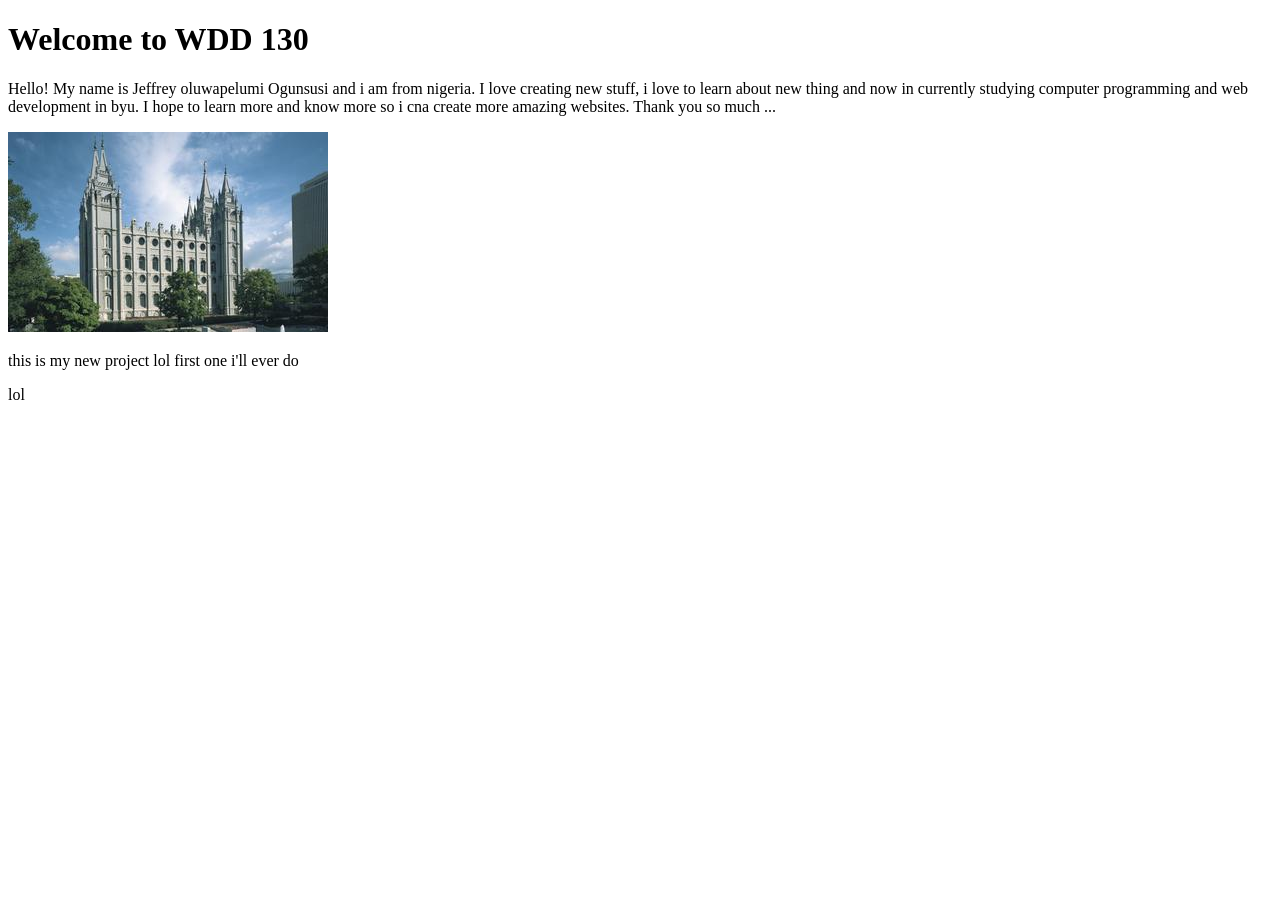
==== index.html @ b3ceda9e "i created the index.html file and i do my code" ====
<!DOCTYPE html>
<html lang"en-US">

<head>
    <meta charset="UTF-8">
    <meta name="viewport" content="width=device-width, initial-scale=1.0">
    <title>WDD 130 | Jeffrey Oluwapelumi Ogunsusi</title>
</head>

<body>
    <h1>Welcome to WDD 130</h1>
    <p>Hello! My name is Jeffrey oluwapelumi Ogunsusi and i am from nigeria. I love creating new stuff, i love to learn about new thing and now in currently studying computer programming and web development in byu. I hope to learn more and know more so i cna create more amazing websites. Thank you so much ...</p>

    <img src="images/salt-lake-temple.jpg" alt="The Salt Lake Temple.">
</body>
<footer>
    <p> this is my new project lol first one i'll ever do
</footer>
lol
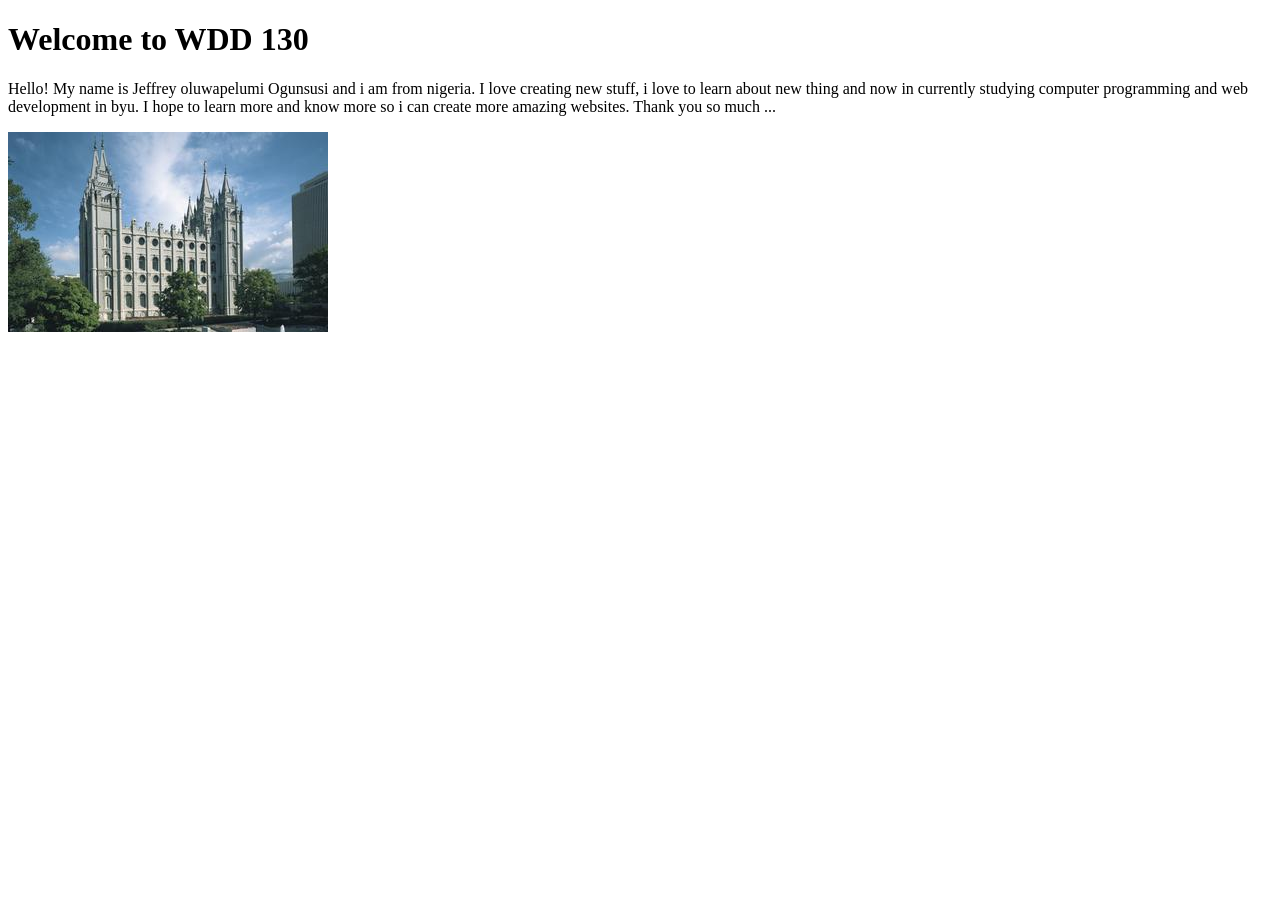
==== commit 60cedf38: "I created the index.html file just now" ====
--- a/index.html
+++ b/index.html
@@ -9,11 +9,12 @@
 
 <body>
     <h1>Welcome to WDD 130</h1>
-    <p>Hello! My name is Jeffrey oluwapelumi Ogunsusi and i am from nigeria. I love creating new stuff, i love to learn about new thing and now in currently studying computer programming and web development in byu. I hope to learn more and know more so i cna create more amazing websites. Thank you so much ...</p>
+    <p>
+        Hello! My name is Jeffrey oluwapelumi Ogunsusi and i am from nigeria. I love creating new stuff, i love to learn about new thing and now in currently studying computer programming and web development in byu. I hope to learn more and know more so i can create more amazing websites. Thank you so much ...
+    </p>
 
     <img src="images/salt-lake-temple.jpg" alt="The Salt Lake Temple.">
 </body>
-<footer>
-    <p> this is my new project lol first one i'll ever do
-</footer>
-lol
+
+
+</html>
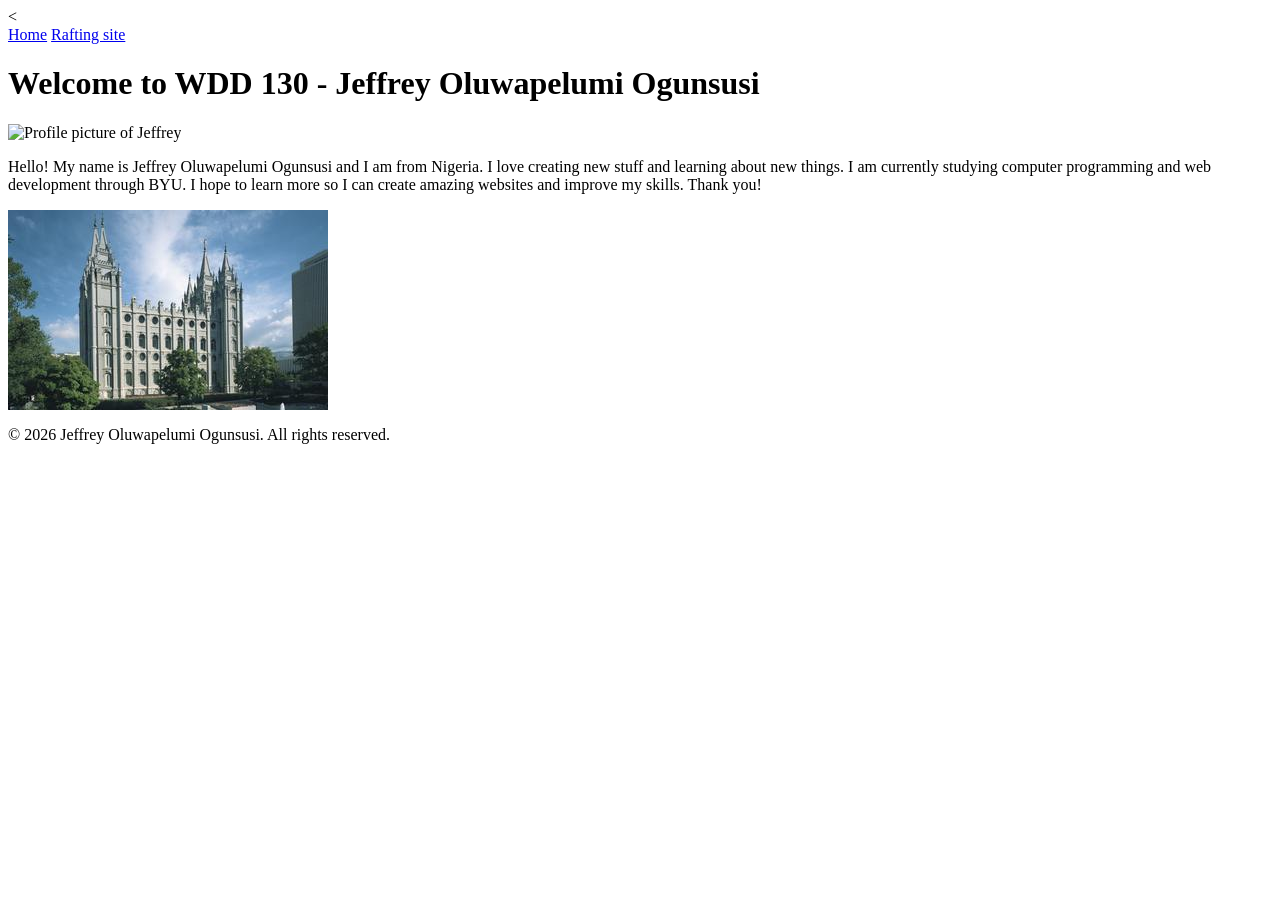
==== commit 7528a6cb: "i just created this index.html" ====
--- a/index.html
+++ b/index.html
@@ -1,20 +1,40 @@
-<!DOCTYPE html>
-<html lang"en-US">
+< <!DOCTYPE html>
+    <html lang="en-US">
 
-<head>
-    <meta charset="UTF-8">
-    <meta name="viewport" content="width=device-width, initial-scale=1.0">
-    <title>WDD 130 | Jeffrey Oluwapelumi Ogunsusi</title>
-</head>
+    <head>
+        <meta charset="UTF-8">
+        <meta name="viewport" content="width=device-width, initial-scale=1.0">
+        <title>WDD 130 | Jeffrey Oluwapelumi Ogunsusi</title>
+    </head>
 
-<body>
-    <h1>Welcome to WDD 130</h1>
-    <p>
-        Hello! My name is Jeffrey oluwapelumi Ogunsusi and i am from nigeria. I love creating new stuff, i love to learn about new thing and now in currently studying computer programming and web development in byu. I hope to learn more and know more so i can create more amazing websites. Thank you so much ...
-    </p>
+    <body>
 
-    <img src="images/salt-lake-temple.jpg" alt="The Salt Lake Temple.">
-</body>
+        <header>
+            <nav>
+                <a href="#">Home</a>
+                <a href="wwr/">Rafting site</a>
+            </nav>
+        </header>
+        <main>
+            <h1>Welcome to WDD 130 - Jeffrey Oluwapelumi Ogunsusi</h1>
 
+            <img src="images/profile.jpg" alt="Profile picture of Jeffrey">
 
-</html>
+            <p>
+                Hello! My name is Jeffrey Oluwapelumi Ogunsusi and I am from Nigeria.
+                I love creating new stuff and learning about new things.
+                I am currently studying computer programming and web development
+                through BYU. I hope to learn more so I can create amazing websites
+                and improve my skills. Thank you!
+            </p>
+
+            <img src="images/salt-lake-temple.jpg" alt="The Salt Lake Temple.">
+        </main>
+
+        <footer>
+            <p>© 2026 Jeffrey Oluwapelumi Ogunsusi. All rights reserved.</p>
+        </footer>
+
+    </body>
+
+    </html>
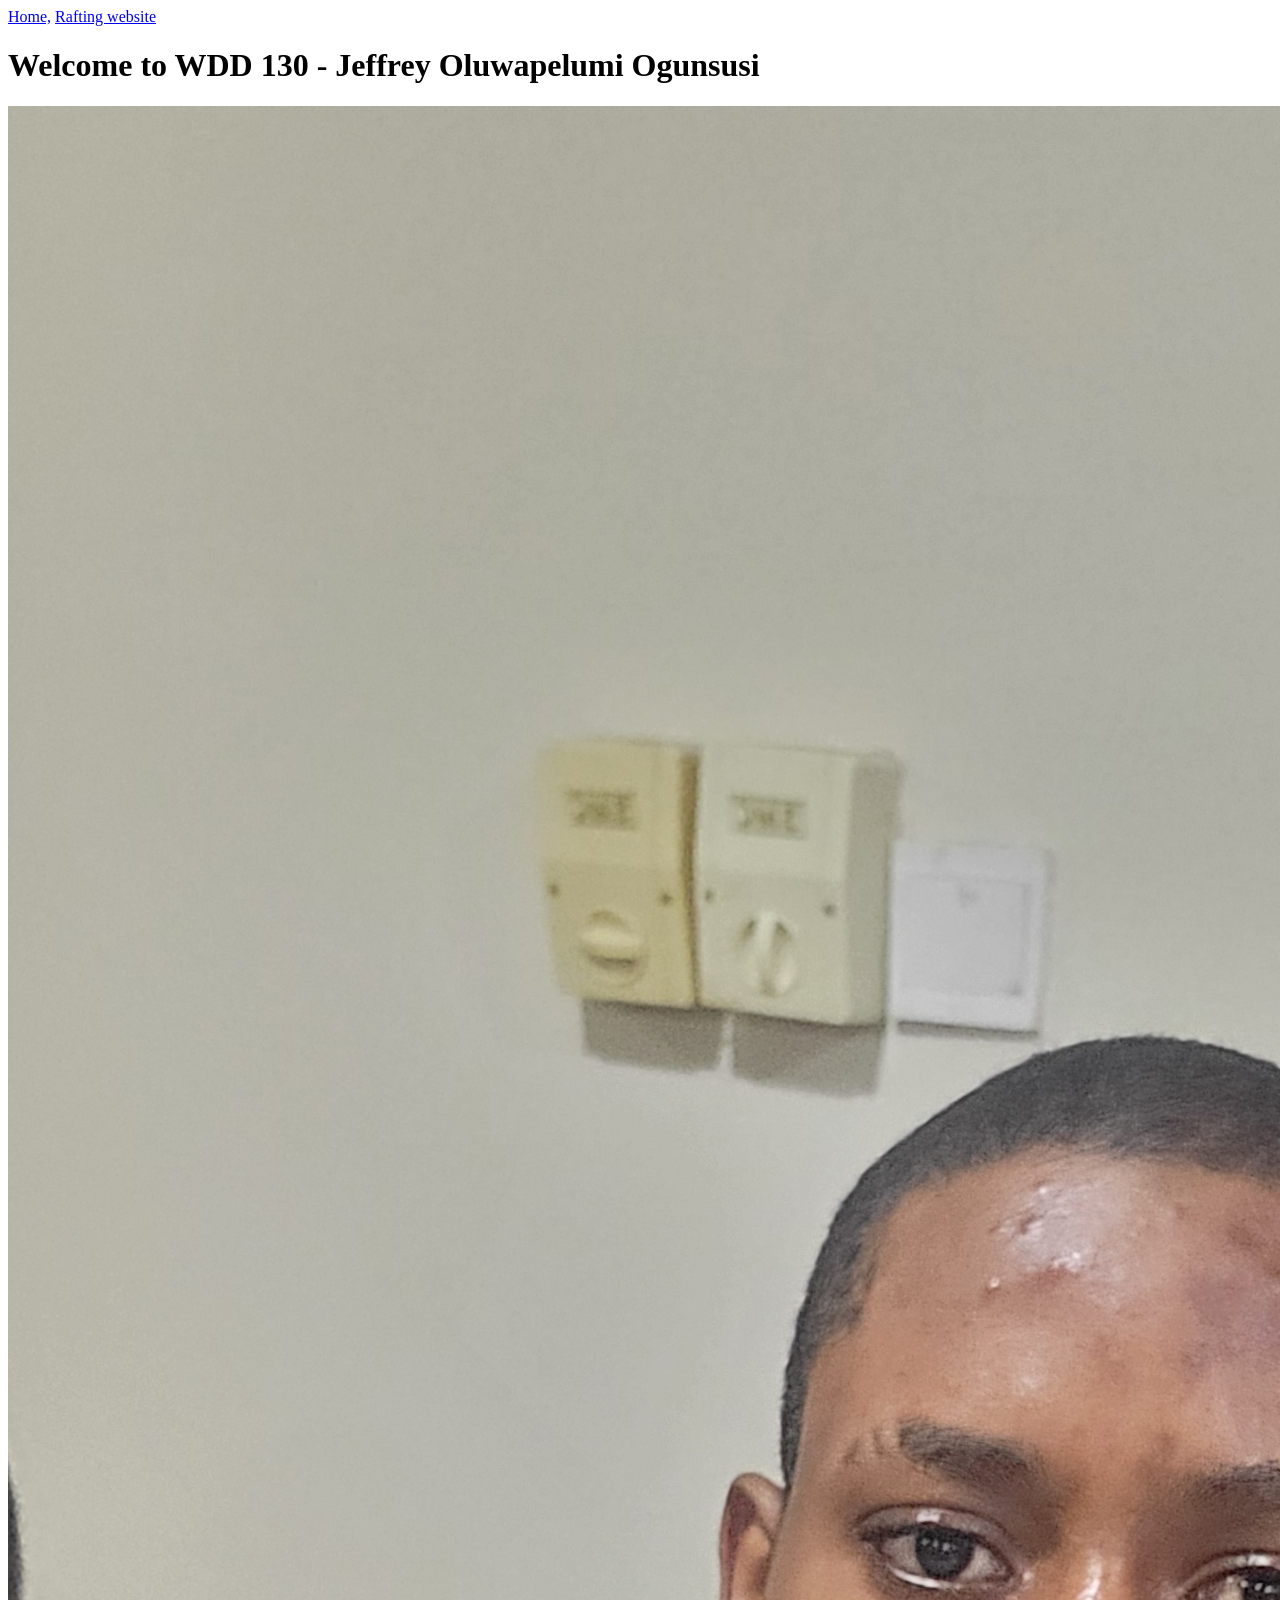
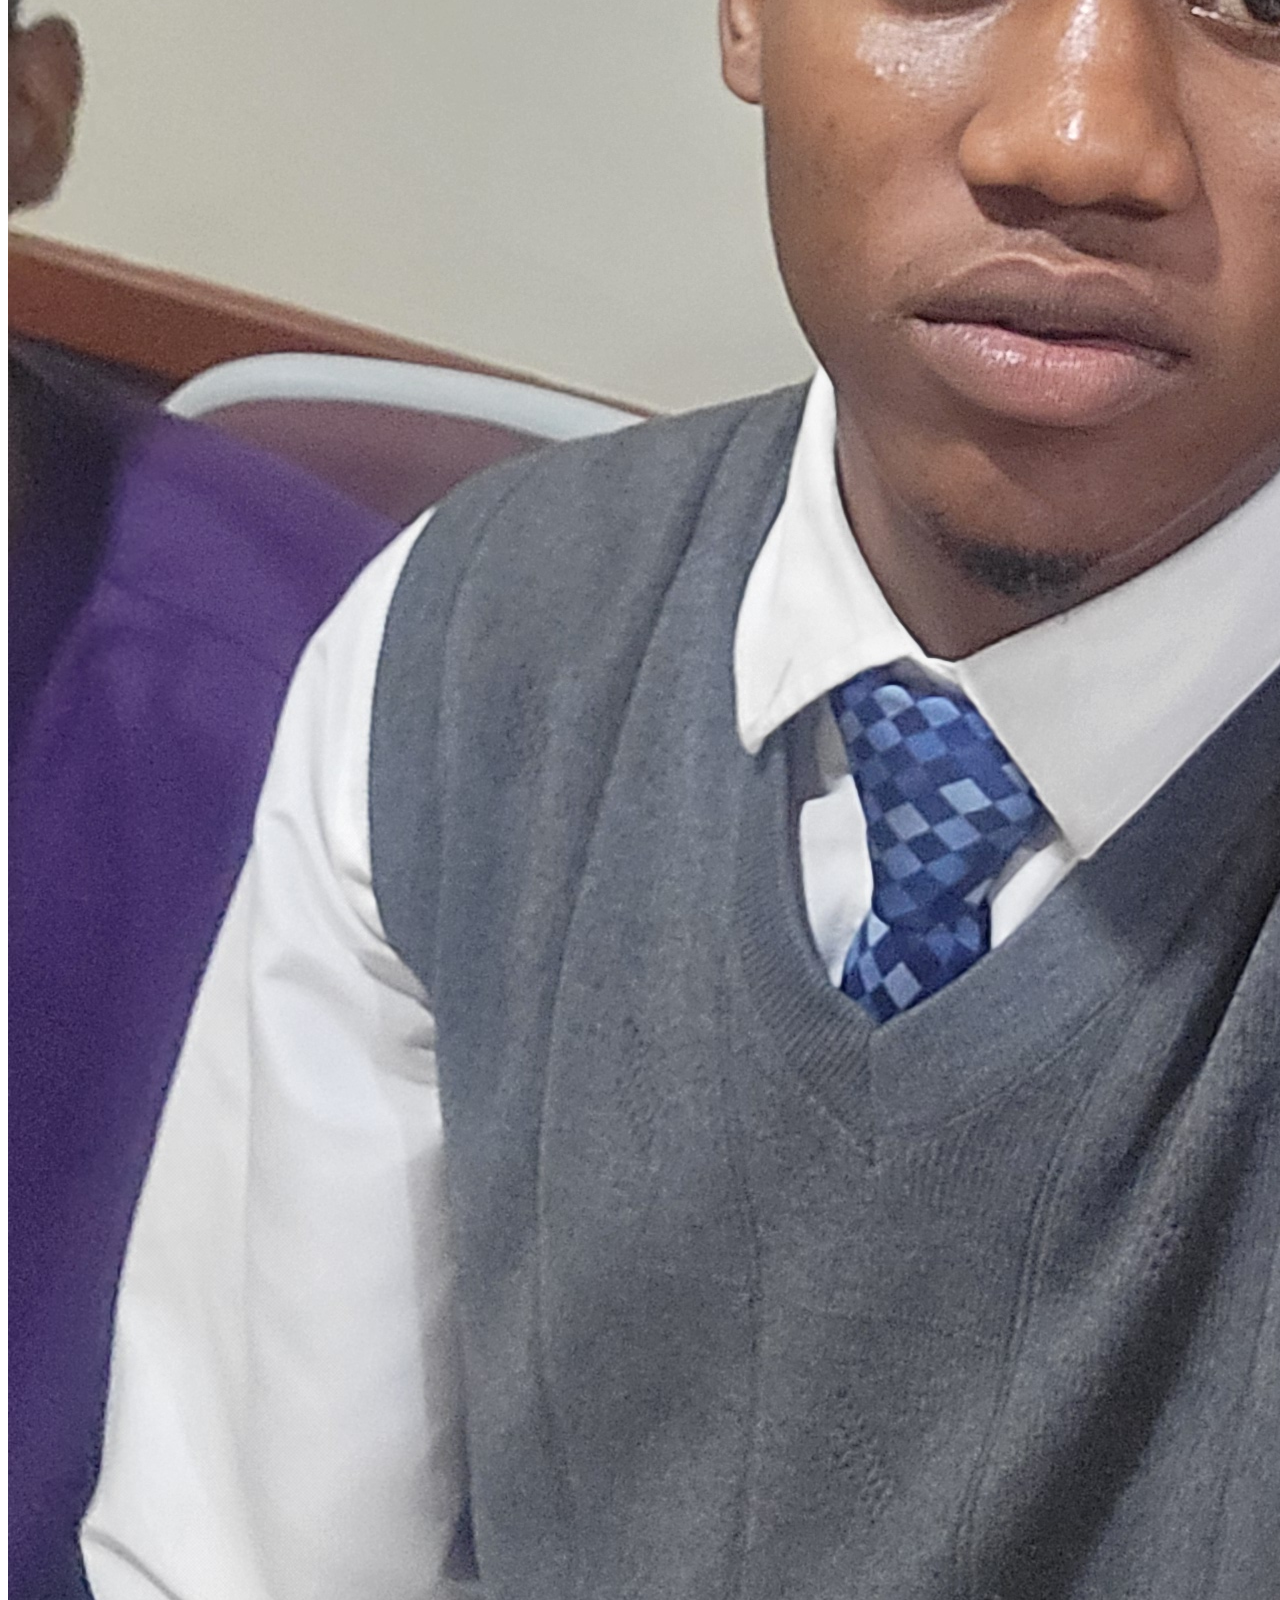
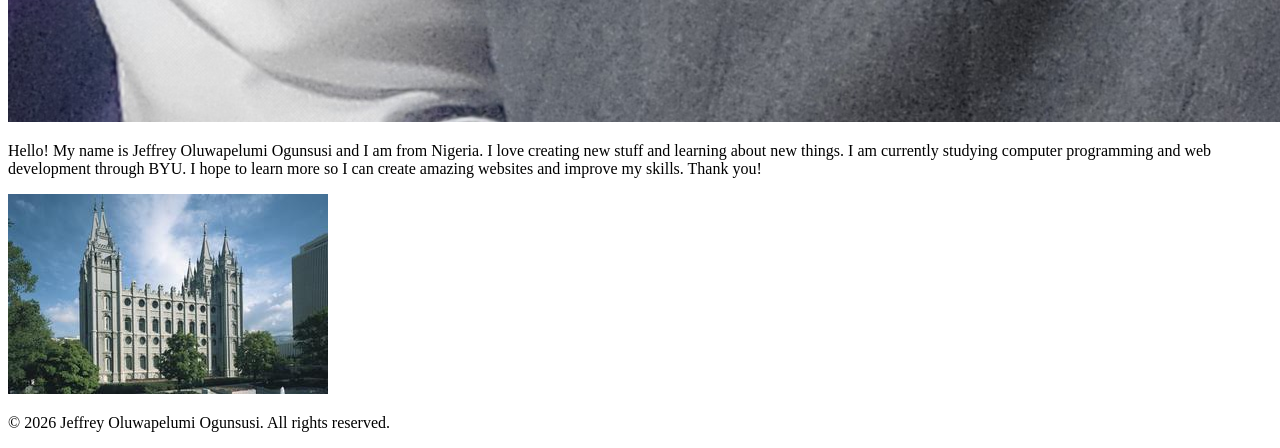
==== commit c38e1cf9: "ive done the index.html file" ====
--- a/index.html
+++ b/index.html
@@ -1,40 +1,40 @@
-< <!DOCTYPE html>
-    <html lang="en-US">
+<!DOCTYPE html>
+<html lang="en-US">
 
-    <head>
-        <meta charset="UTF-8">
-        <meta name="viewport" content="width=device-width, initial-scale=1.0">
-        <title>WDD 130 | Jeffrey Oluwapelumi Ogunsusi</title>
-    </head>
+<head>
+    <meta charset="UTF-8">
+    <meta name="viewport" content="width=device-width, initial-scale=1.0">
+    <title>WDD 130 | Jeffrey Oluwapelumi Ogunsusi</title>
+</head>
 
-    <body>
+<body>
 
-        <header>
-            <nav>
-                <a href="#">Home</a>
-                <a href="wwr/">Rafting site</a>
-            </nav>
-        </header>
-        <main>
-            <h1>Welcome to WDD 130 - Jeffrey Oluwapelumi Ogunsusi</h1>
+    <header>
+        <nav>
+            <a href="#">Home,</a>
+            <a href="wwr/">Rafting website</a>
+        </nav>
+    </header>
+    <main>
+        <h1>Welcome to WDD 130 - Jeffrey Oluwapelumi Ogunsusi</h1>
 
-            <img src="images/profile.jpg" alt="Profile picture of Jeffrey">
+        <img src="images/20260621_184545.jpg" alt="Profile picture of Jeffrey">
 
-            <p>
-                Hello! My name is Jeffrey Oluwapelumi Ogunsusi and I am from Nigeria.
-                I love creating new stuff and learning about new things.
-                I am currently studying computer programming and web development
-                through BYU. I hope to learn more so I can create amazing websites
-                and improve my skills. Thank you!
-            </p>
+        <p>
+            Hello! My name is Jeffrey Oluwapelumi Ogunsusi and I am from Nigeria.
+            I love creating new stuff and learning about new things.
+            I am currently studying computer programming and web development
+            through BYU. I hope to learn more so I can create amazing websites
+            and improve my skills. Thank you!
+        </p>
 
-            <img src="images/salt-lake-temple.jpg" alt="The Salt Lake Temple.">
-        </main>
+        <img src="images/salt-lake-temple.jpg" alt="The Salt Lake Temple.">
+    </main>
 
-        <footer>
-            <p>© 2026 Jeffrey Oluwapelumi Ogunsusi. All rights reserved.</p>
-        </footer>
+    <footer>
+        <p>© 2026 Jeffrey Oluwapelumi Ogunsusi. All rights reserved.</p>
+    </footer>
 
-    </body>
+</body>
 
-    </html>
+</html>
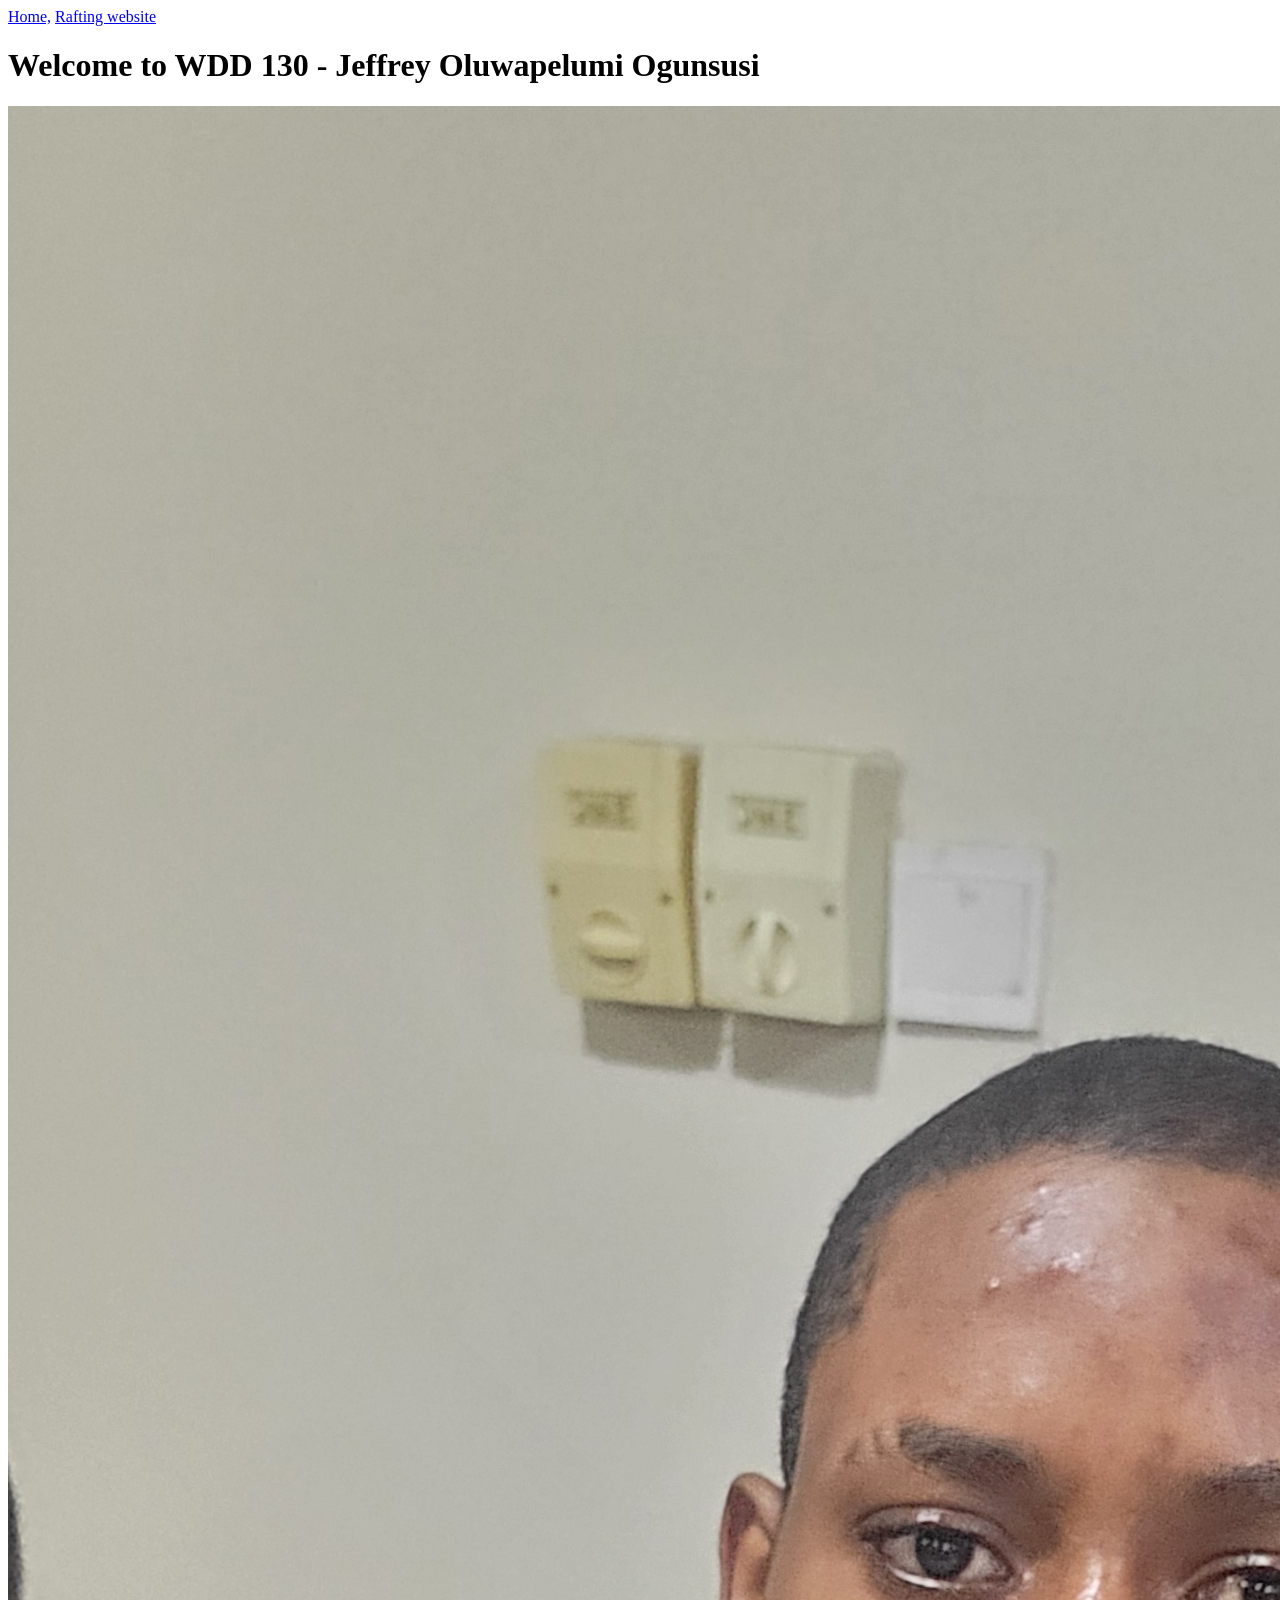
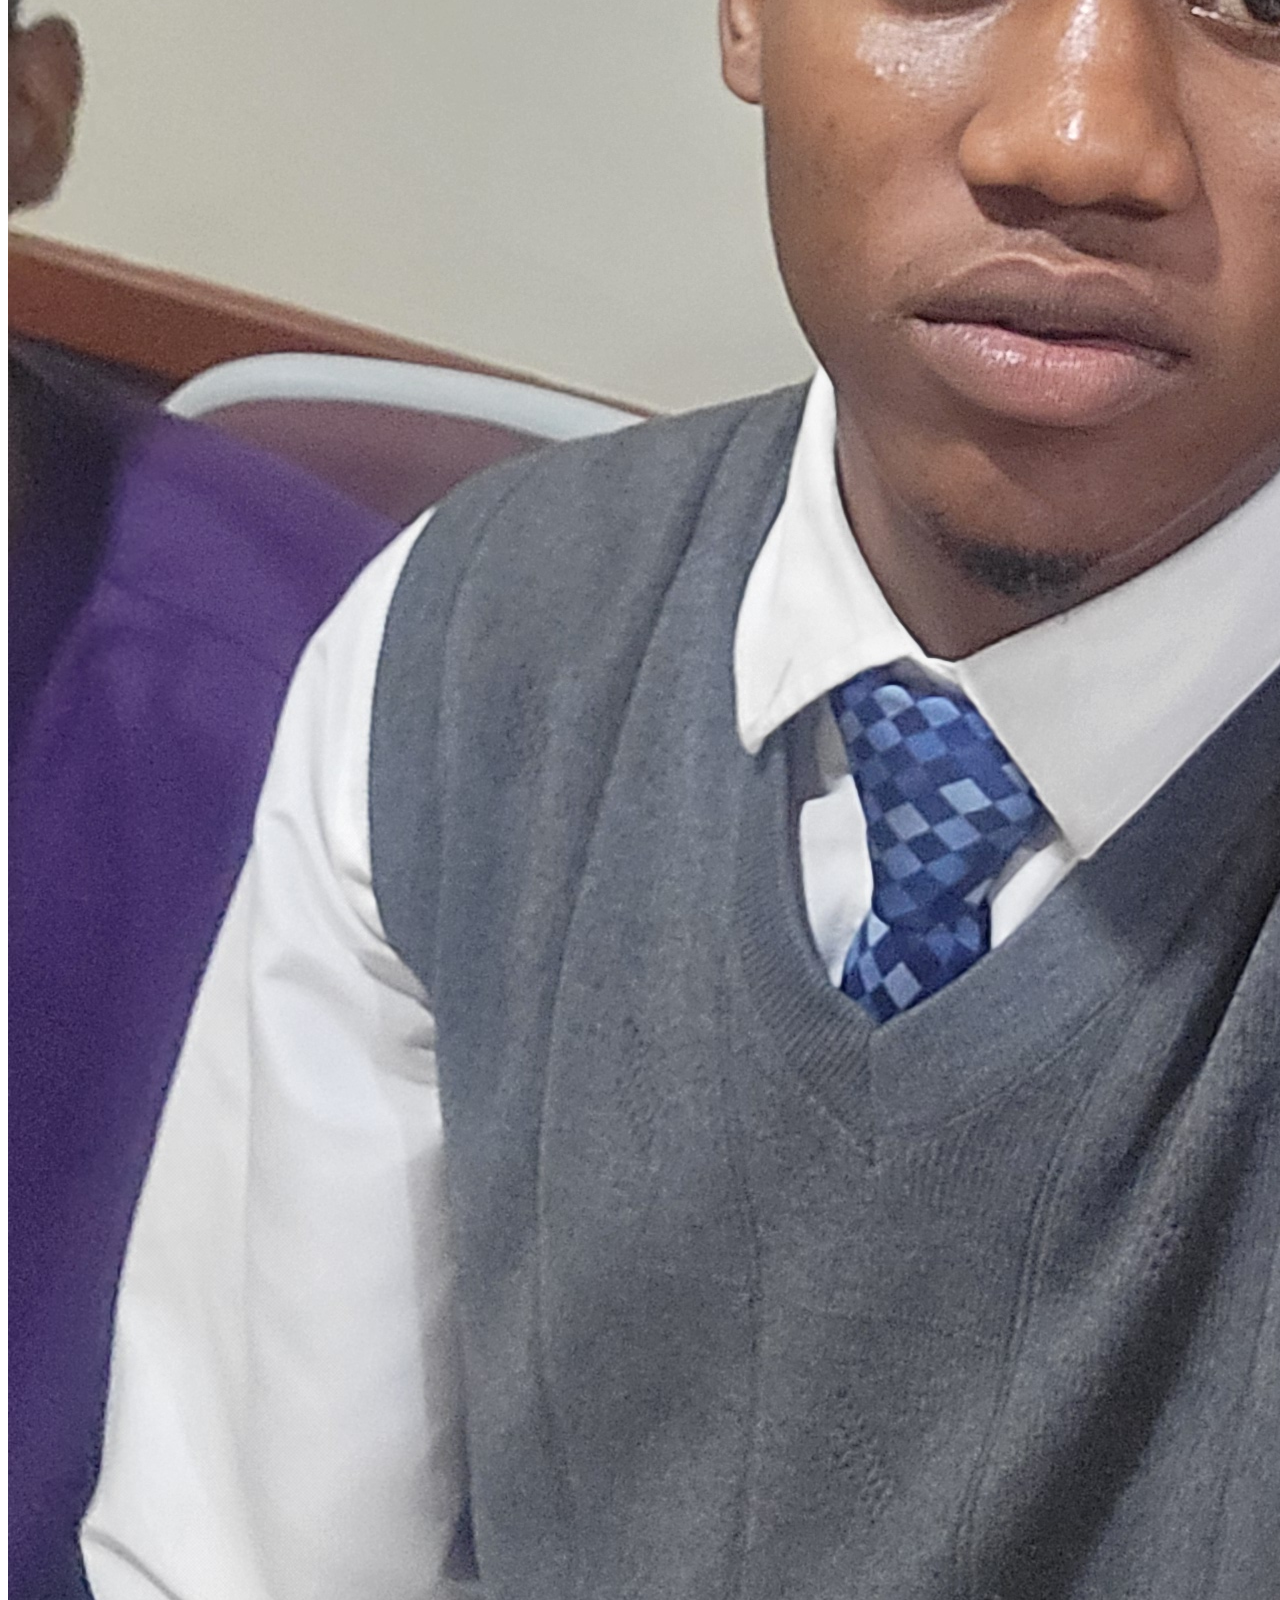
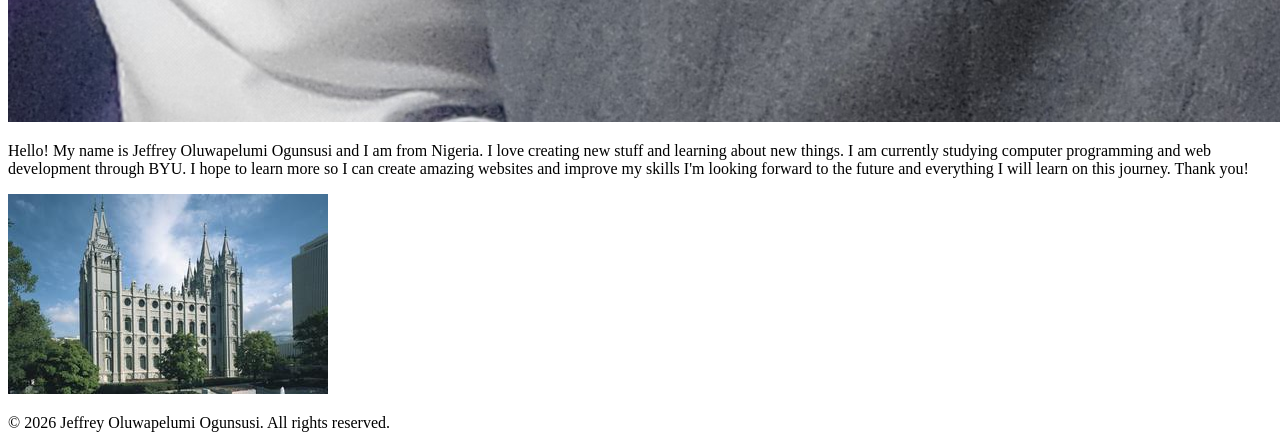
==== commit 1d4eea3c: "i created the index.html" ====
--- a/index.html
+++ b/index.html
@@ -25,7 +25,7 @@
             I love creating new stuff and learning about new things.
             I am currently studying computer programming and web development
             through BYU. I hope to learn more so I can create amazing websites
-            and improve my skills. Thank you!
+            and improve my skills I'm looking forward to the future and everything I will learn on this journey. Thank you!
         </p>
 
         <img src="images/salt-lake-temple.jpg" alt="The Salt Lake Temple.">
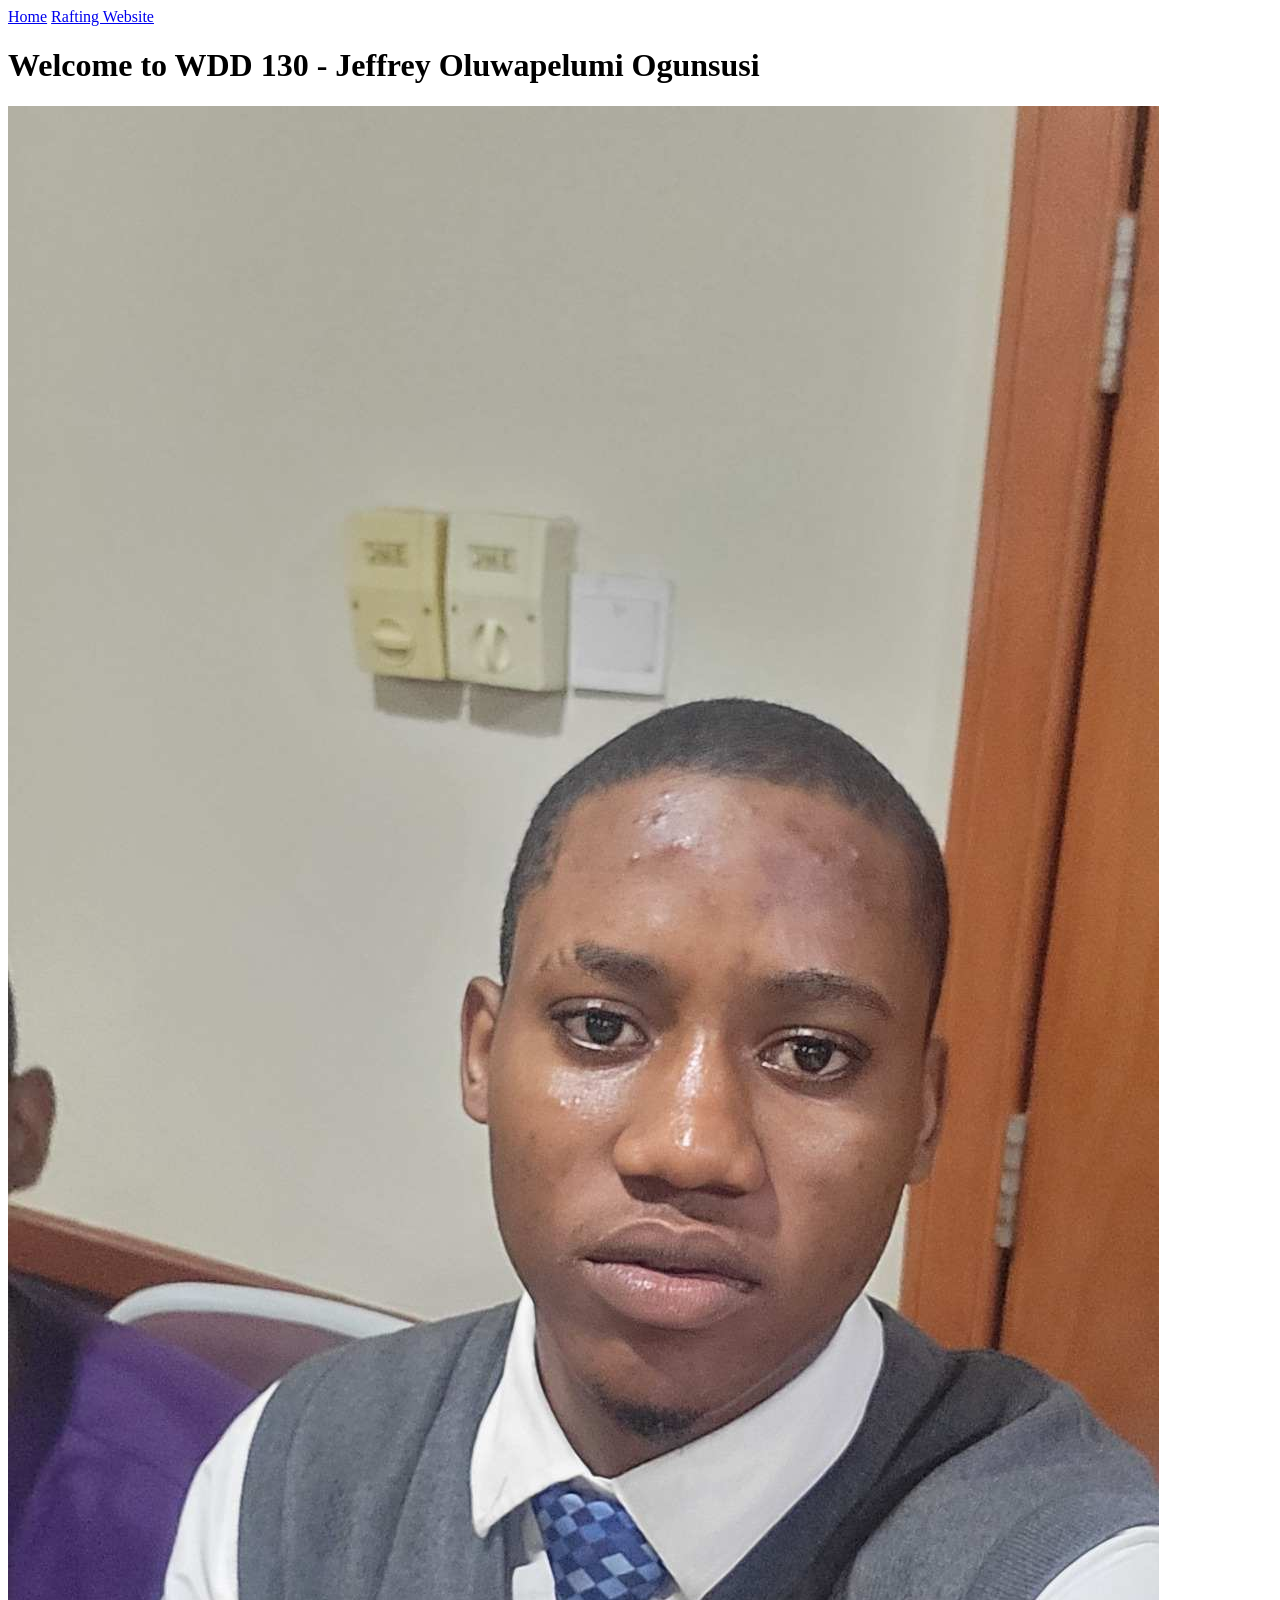
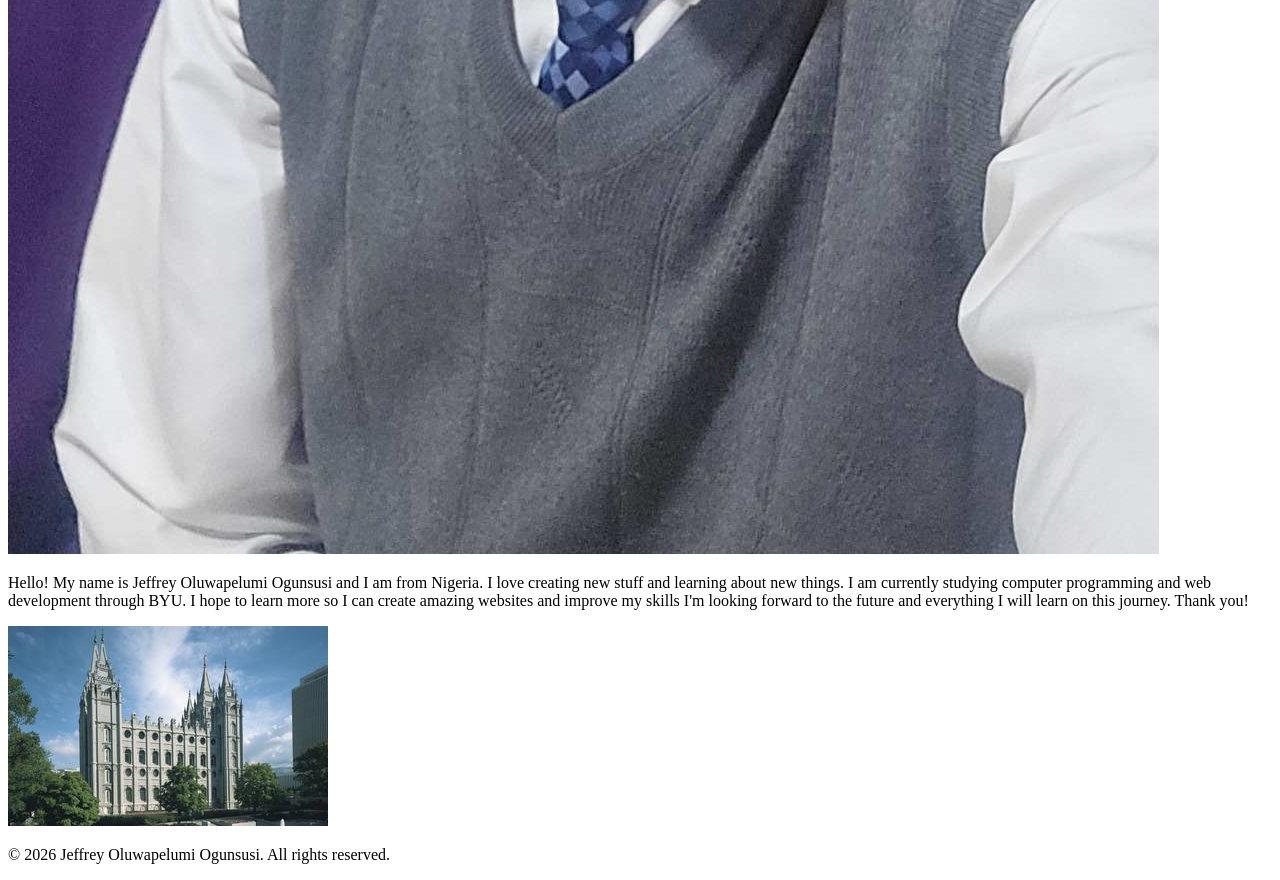
==== commit d2aa5f78: "new index.html created" ====
--- a/index.html
+++ b/index.html
@@ -11,14 +11,14 @@
 
     <header>
         <nav>
-            <a href="#">Home,</a>
-            <a href="wwr/">Rafting website</a>
+            <a href="#">Home</a>
+            <a href="wwr/">Rafting Website</a>
         </nav>
     </header>
     <main>
         <h1>Welcome to WDD 130 - Jeffrey Oluwapelumi Ogunsusi</h1>
 
-        <img src="images/20260621_184545.jpg" alt="Profile picture of Jeffrey">
+        <img src="images/real photo.jpg" alt="Profile picture of Jeffrey">
 
         <p>
             Hello! My name is Jeffrey Oluwapelumi Ogunsusi and I am from Nigeria.
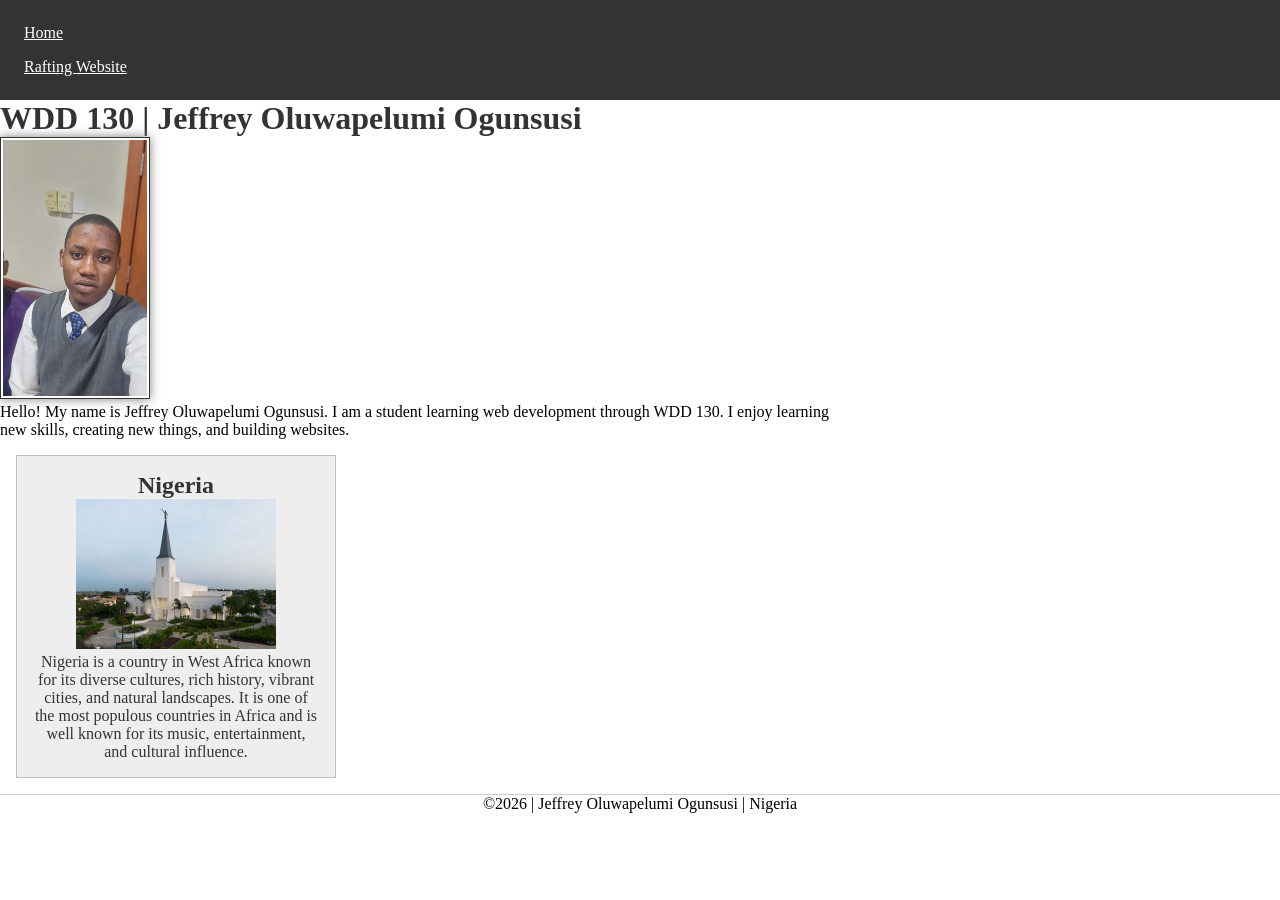
==== commit cebfb0f6: "i completed the homepage enhancement" ====
--- a/index.html
+++ b/index.html
@@ -5,36 +5,38 @@
     <meta charset="UTF-8">
     <meta name="viewport" content="width=device-width, initial-scale=1.0">
     <title>WDD 130 | Jeffrey Oluwapelumi Ogunsusi</title>
+    <meta name="description" content="Jeffrey Oluwapelumi Ogunsusi's WDD 130 course home page showcasing web development coursework and projects.">
+    <meta name="author" content="Jeffrey Oluwapelumi Ogunsusi">
+    <link rel="stylesheet" href="styles/styles.css">
 </head>
 
 <body>
-
     <header>
         <nav>
             <a href="#">Home</a>
-            <a href="wwr/">Rafting Website</a>
+            <a href="wwr">Rafting Website</a>
         </nav>
     </header>
+
     <main>
-        <h1>Welcome to WDD 130 - Jeffrey Oluwapelumi Ogunsusi</h1>
+        <h1>WDD 130 | Jeffrey Oluwapelumi Ogunsusi</h1>
 
-        <img src="images/real photo.jpg" alt="Profile picture of Jeffrey">
+        <img src="images/profile.jpg" alt="Jeffrey Oluwapelumi Ogunsusi">
 
-        <p>
-            Hello! My name is Jeffrey Oluwapelumi Ogunsusi and I am from Nigeria.
-            I love creating new stuff and learning about new things.
-            I am currently studying computer programming and web development
-            through BYU. I hope to learn more so I can create amazing websites
-            and improve my skills I'm looking forward to the future and everything I will learn on this journey. Thank you!
-        </p>
-
-        <img src="images/salt-lake-temple.jpg" alt="The Salt Lake Temple.">
+        <p>Hello! My name is Jeffrey Oluwapelumi Ogunsusi. I am a student learning web development through WDD 130. I enjoy learning new skills, creating new things, and building websites.</p>
     </main>
 
+    <aside>
+        <h2>Nigeria</h2>
+
+        <img src="images/nigeria.jpg" alt="Beautiful landscape in Nigeria">
+
+        <p>Nigeria is a country in West Africa known for its diverse cultures, rich history, vibrant cities, and natural landscapes. It is one of the most populous countries in Africa and is well known for its music, entertainment, and cultural influence.</p>
+    </aside>
+
     <footer>
-        <p>© 2026 Jeffrey Oluwapelumi Ogunsusi. All rights reserved.</p>
+        <p>©2026 | Jeffrey Oluwapelumi Ogunsusi | Nigeria</p>
     </footer>
-
 </body>
 
 </html>
--- a/styles/styles.css
+++ b/styles/styles.css
@@ -0,0 +1,57 @@
+* {
+    margin: 0;
+    padding: 0;
+    box-sizing: border-box;
+}
+
+nav {
+    background-color: #333;
+    padding: 1rem;
+}
+
+nav a {
+    color: white;
+    padding: 0.5rem;
+    display: block;
+}
+
+main {
+    max-width: 840px;
+}
+
+h1 {
+    color: #333;
+}
+
+main img {
+    width: 150px;
+    height: auto;
+    border: 1px solid #333;
+    padding: 2px;
+    box-shadow: 0 0 10px gray;
+}
+
+aside {
+    width: 20rem;
+    margin: 1rem;
+    border: 1px solid rgb(0 0 0 / 0.2);
+    padding: 1rem;
+    background-color: #eee;
+    color: #333;
+    text-align: center;
+}
+
+aside img {
+    width: 200px;
+    height: auto;
+}
+
+p {
+    padding: 0;
+}
+
+footer {
+    margin-top: 1rem;
+    border-top: 1px solid rgb(0 0 0 / 0.2);
+    text-align: center;
+}
